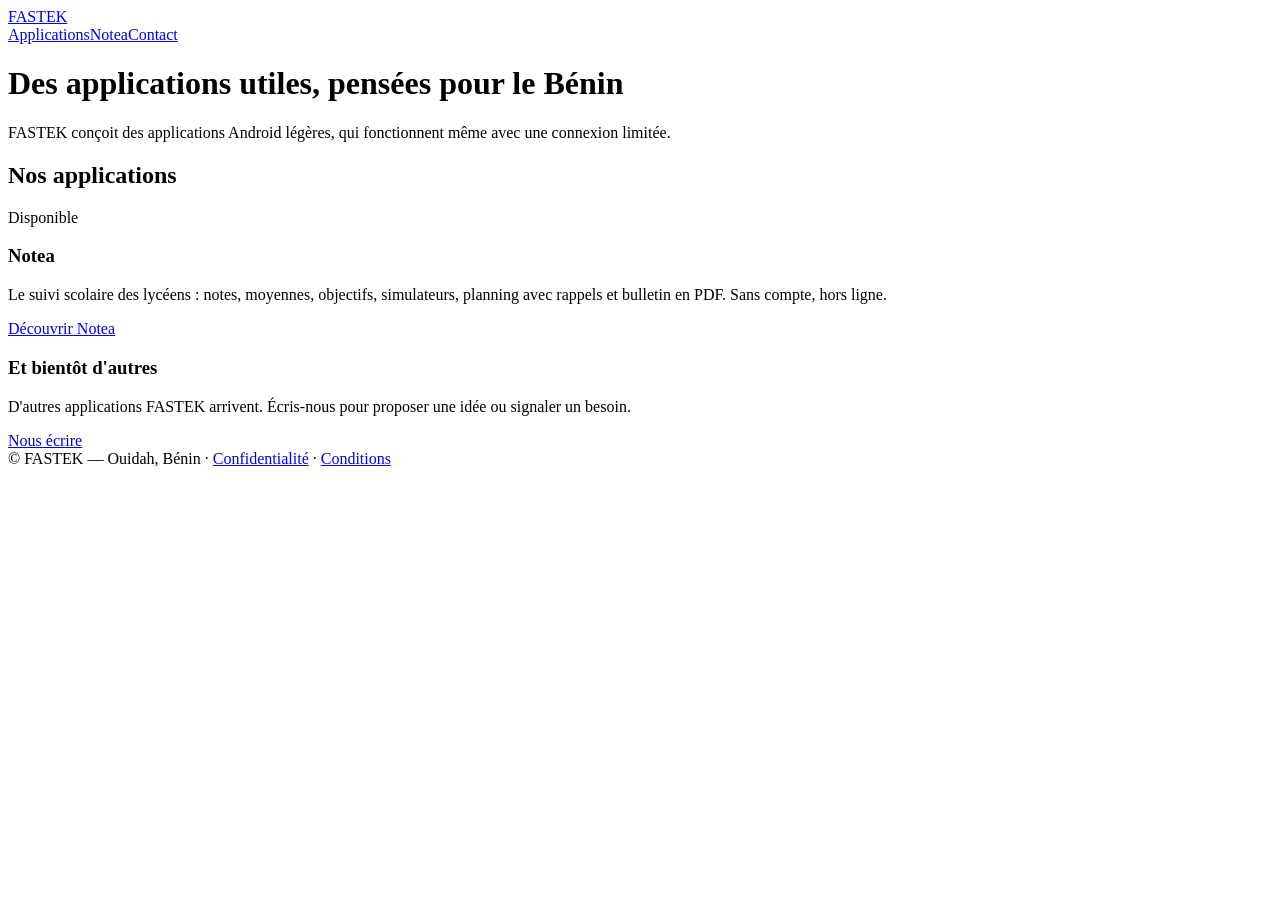
==== site-apps/index.html @ e04ab8dc "Publication des releases et site des applications" ====
<!DOCTYPE html>
<html lang="fr">
<head>
<meta charset="utf-8">
<meta name="viewport" content="width=device-width, initial-scale=1">
<title>FASTEK — Applications</title>
<meta name="description" content="Les applications Android conçues par FASTEK.">
<meta name="theme-color" content="#1B1040">
<link rel="icon" href="/favicon.svg" type="image/svg+xml">
<link rel="stylesheet" href="/style.css">
</head>
<body>
<header class="entete">
  <div class="barre">
    <a class="marque" href="/">FASTEK</a>
    <nav><a href="/">Applications</a><a href="/notea/">Notea</a><a href="mailto:tgldivin@gmail.com">Contact</a></nav>
  </div>
  <div class="hero">
    <h1>Des applications utiles, pensées pour le Bénin</h1>
    <p>FASTEK conçoit des applications Android légères, qui fonctionnent même avec une connexion limitée.</p>
  </div>
</header>
<main>
  <h2>Nos applications</h2>
  <div class="grille">
    <div class="carte">
      <span class="pastille">Disponible</span>
      <h3>Notea</h3>
      <p>Le suivi scolaire des lycéens : notes, moyennes, objectifs, simulateurs, planning avec rappels et bulletin en PDF. Sans compte, hors ligne.</p>
      <a class="bouton" href="/notea/">Découvrir Notea</a>
    </div>
    <div class="carte attente">
      <h3>Et bientôt d'autres</h3>
      <p>D'autres applications FASTEK arrivent. Écris-nous pour proposer une idée ou signaler un besoin.</p>
      <a class="bouton secondaire" href="mailto:tgldivin@gmail.com">Nous écrire</a>
    </div>
  </div>
</main>
<footer>© FASTEK — Ouidah, Bénin · <a href="/notea/confidentialite.html">Confidentialité</a> · <a href="/notea/conditions.html">Conditions</a></footer>
</body>
</html>
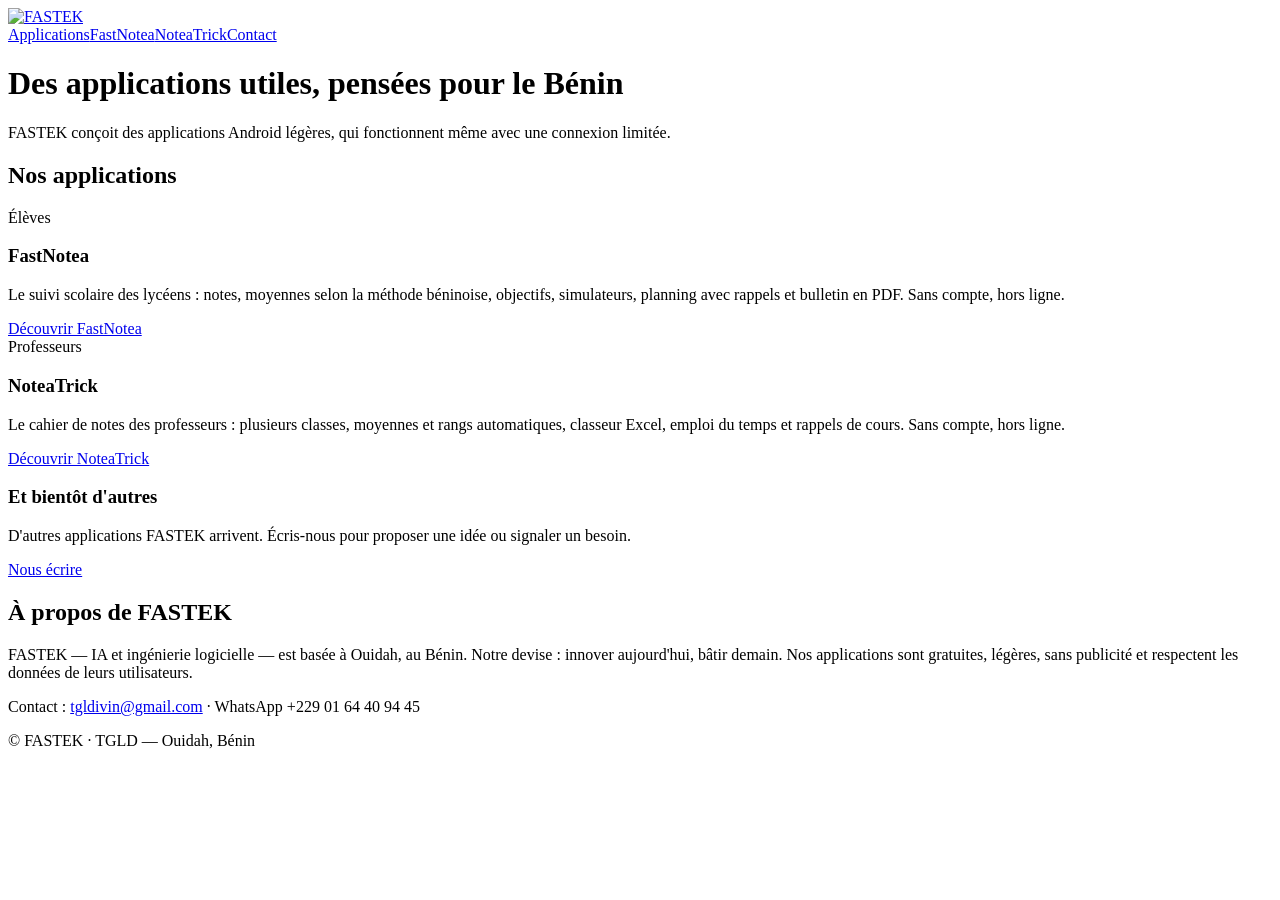
==== commit d5fce98d: "FastNotea : nom, logo FASTEK, TGLD, site" ====
--- a/site-apps/index.html
+++ b/site-apps/index.html
@@ -3,17 +3,38 @@
 <head>
 <meta charset="utf-8">
 <meta name="viewport" content="width=device-width, initial-scale=1">
-<title>FASTEK — Applications</title>
-<meta name="description" content="Les applications Android conçues par FASTEK.">
-<meta name="theme-color" content="#1B1040">
-<link rel="icon" href="/favicon.svg" type="image/svg+xml">
+<title>FASTEK — Applications Android pour le Bénin : FastNotea et NoteaTrick</title>
+<meta name="description" content="FASTEK, Ouidah (Bénin) : FastNotea, le suivi scolaire des élèves, et NoteaTrick, le cahier de notes des professeurs. Applications Android gratuites et hors ligne.">
+<meta name="theme-color" content="#0B2A6B">
+<meta name="robots" content="index, follow, max-image-preview:large">
+<link rel="canonical" href="__SITE_URL__/">
+<link rel="icon" href="/favicon.ico" sizes="any">
+<link rel="icon" href="/favicon-32.png" type="image/png" sizes="32x32">
+<link rel="apple-touch-icon" href="/apple-touch-icon.png">
+<link rel="manifest" href="/site.webmanifest">
+<meta property="og:type" content="website">
+<meta property="og:site_name" content="FASTEK">
+<meta property="og:locale" content="fr_FR">
+<meta property="og:title" content="FASTEK — Applications Android pour le Bénin : FastNotea et NoteaTrick">
+<meta property="og:description" content="FASTEK, Ouidah (Bénin) : FastNotea, le suivi scolaire des élèves, et NoteaTrick, le cahier de notes des professeurs. Applications Android gratuites et hors ligne.">
+<meta property="og:url" content="__SITE_URL__/">
+<meta property="og:image" content="__SITE_URL__/og-fastek.png">
+<meta property="og:image:width" content="1200">
+<meta property="og:image:height" content="630">
+<meta property="og:image:alt" content="Logo FASTEK — IA, ingénierie logicielle">
+<meta name="twitter:card" content="summary_large_image">
+<meta name="twitter:title" content="FASTEK — Applications Android pour le Bénin : FastNotea et NoteaTrick">
+<meta name="twitter:description" content="FASTEK, Ouidah (Bénin) : FastNotea, le suivi scolaire des élèves, et NoteaTrick, le cahier de notes des professeurs. Applications Android gratuites et hors ligne.">
+<meta name="twitter:image" content="__SITE_URL__/og-fastek.png">
+<script type="application/ld+json">{"@context":"https://schema.org","@type":"Organization","name":"FASTEK","url":"__SITE_URL__/","logo":"__SITE_URL__/icon-512.png","description":"FASTEK conçoit des applications Android légères et utiles, pensées pour le Bénin.","email":"tgldivin@gmail.com","telephone":"+2290164409445","address":{"@type":"PostalAddress","addressLocality":"Ouidah","addressCountry":"BJ"}}</script>
+<script type="application/ld+json">{"@context":"https://schema.org","@type":"WebSite","name":"FASTEK","url":"__SITE_URL__/","inLanguage":"fr"}</script>
 <link rel="stylesheet" href="/style.css">
 </head>
 <body>
 <header class="entete">
   <div class="barre">
-    <a class="marque" href="/">FASTEK</a>
-    <nav><a href="/">Applications</a><a href="/notea/">Notea</a><a href="mailto:tgldivin@gmail.com">Contact</a></nav>
+    <a class="marque" href="/" aria-label="FASTEK, accueil"><img src="/logo.png" alt="FASTEK" width="640" height="199"></a>
+    <nav aria-label="Navigation principale"><a href="/">Applications</a><a href="/fastnotea/">FastNotea</a><a href="/noteatrick/">NoteaTrick</a><a href="mailto:tgldivin@gmail.com">Contact</a></nav>
   </div>
   <div class="hero">
     <h1>Des applications utiles, pensées pour le Bénin</h1>
@@ -23,19 +44,28 @@
 <main>
   <h2>Nos applications</h2>
   <div class="grille">
-    <div class="carte">
-      <span class="pastille">Disponible</span>
-      <h3>Notea</h3>
-      <p>Le suivi scolaire des lycéens : notes, moyennes, objectifs, simulateurs, planning avec rappels et bulletin en PDF. Sans compte, hors ligne.</p>
-      <a class="bouton" href="/notea/">Découvrir Notea</a>
-    </div>
-    <div class="carte attente">
+    <article class="carte">
+      <span class="pastille">Élèves</span>
+      <h3>FastNotea</h3>
+      <p>Le suivi scolaire des lycéens : notes, moyennes selon la méthode béninoise, objectifs, simulateurs, planning avec rappels et bulletin en PDF. Sans compte, hors ligne.</p>
+      <a class="bouton" href="/fastnotea/">Découvrir FastNotea</a>
+    </article>
+    <article class="carte">
+      <span class="pastille orange">Professeurs</span>
+      <h3>NoteaTrick</h3>
+      <p>Le cahier de notes des professeurs : plusieurs classes, moyennes et rangs automatiques, classeur Excel, emploi du temps et rappels de cours. Sans compte, hors ligne.</p>
+      <a class="bouton" href="/noteatrick/">Découvrir NoteaTrick</a>
+    </article>
+    <article class="carte attente">
       <h3>Et bientôt d'autres</h3>
       <p>D'autres applications FASTEK arrivent. Écris-nous pour proposer une idée ou signaler un besoin.</p>
       <a class="bouton secondaire" href="mailto:tgldivin@gmail.com">Nous écrire</a>
-    </div>
+    </article>
   </div>
+  <h2>À propos de FASTEK</h2>
+  <p>FASTEK — IA et ingénierie logicielle — est basée à Ouidah, au Bénin. Notre devise : innover aujourd'hui, bâtir demain. Nos applications sont gratuites, légères, sans publicité et respectent les données de leurs utilisateurs.</p>
+  <p>Contact : <a href="mailto:tgldivin@gmail.com">tgldivin@gmail.com</a> · WhatsApp +229 01 64 40 94 45</p>
 </main>
-<footer>© FASTEK — Ouidah, Bénin · <a href="/notea/confidentialite.html">Confidentialité</a> · <a href="/notea/conditions.html">Conditions</a></footer>
+<footer>© FASTEK · TGLD — Ouidah, Bénin</footer>
 </body>
 </html>
